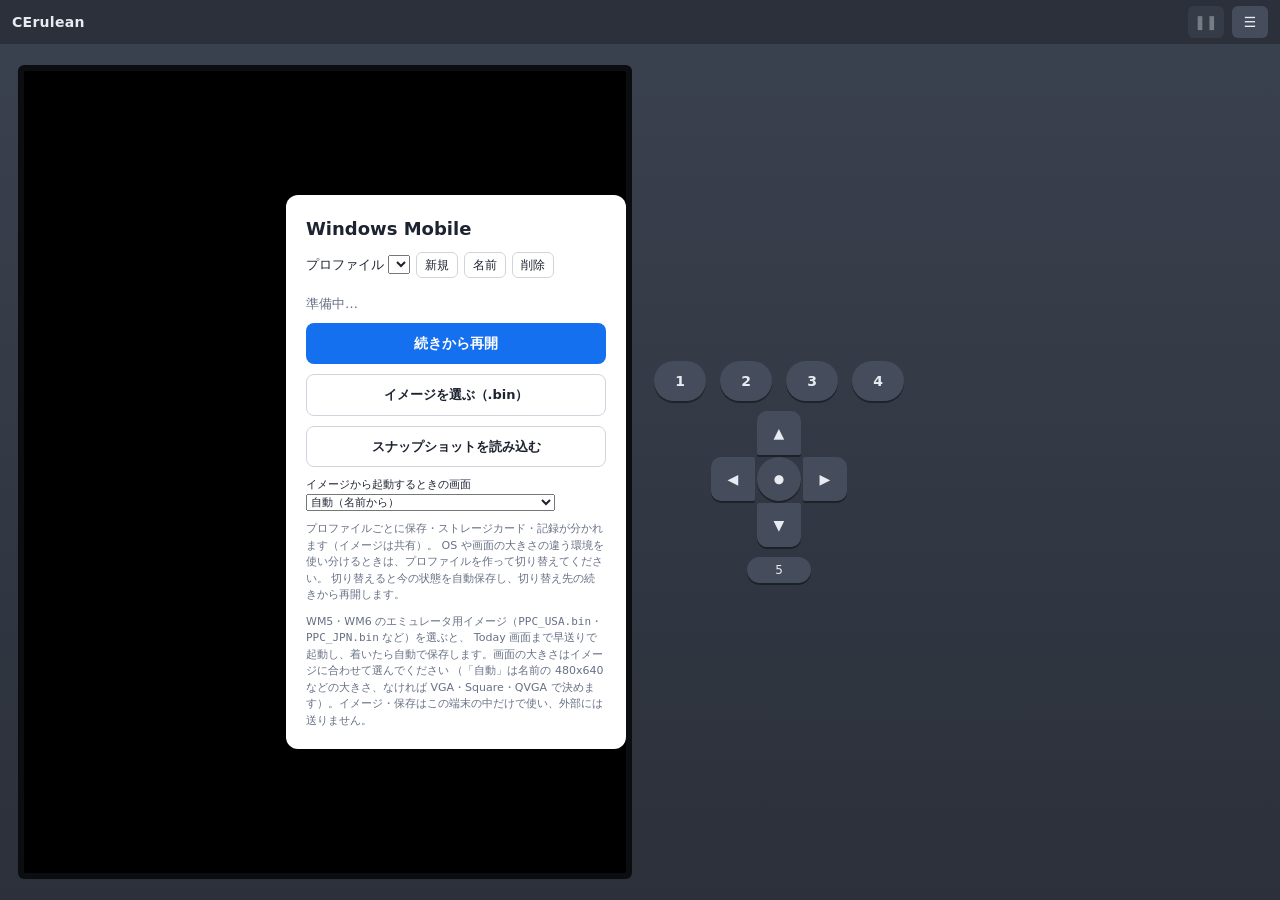
==== web/www/index.html @ fc6f09f8 "Prepare standalone web distribution and reorganize documentation" ====
<!doctype html>
<html lang="ja">
<meta charset="utf-8">
<meta name="viewport" content="width=device-width, initial-scale=1">
<meta http-equiv="refresh" content="0; url=app/">
<title>CErulean</title>
<a href="app/">CErulean を開く</a>
</html>
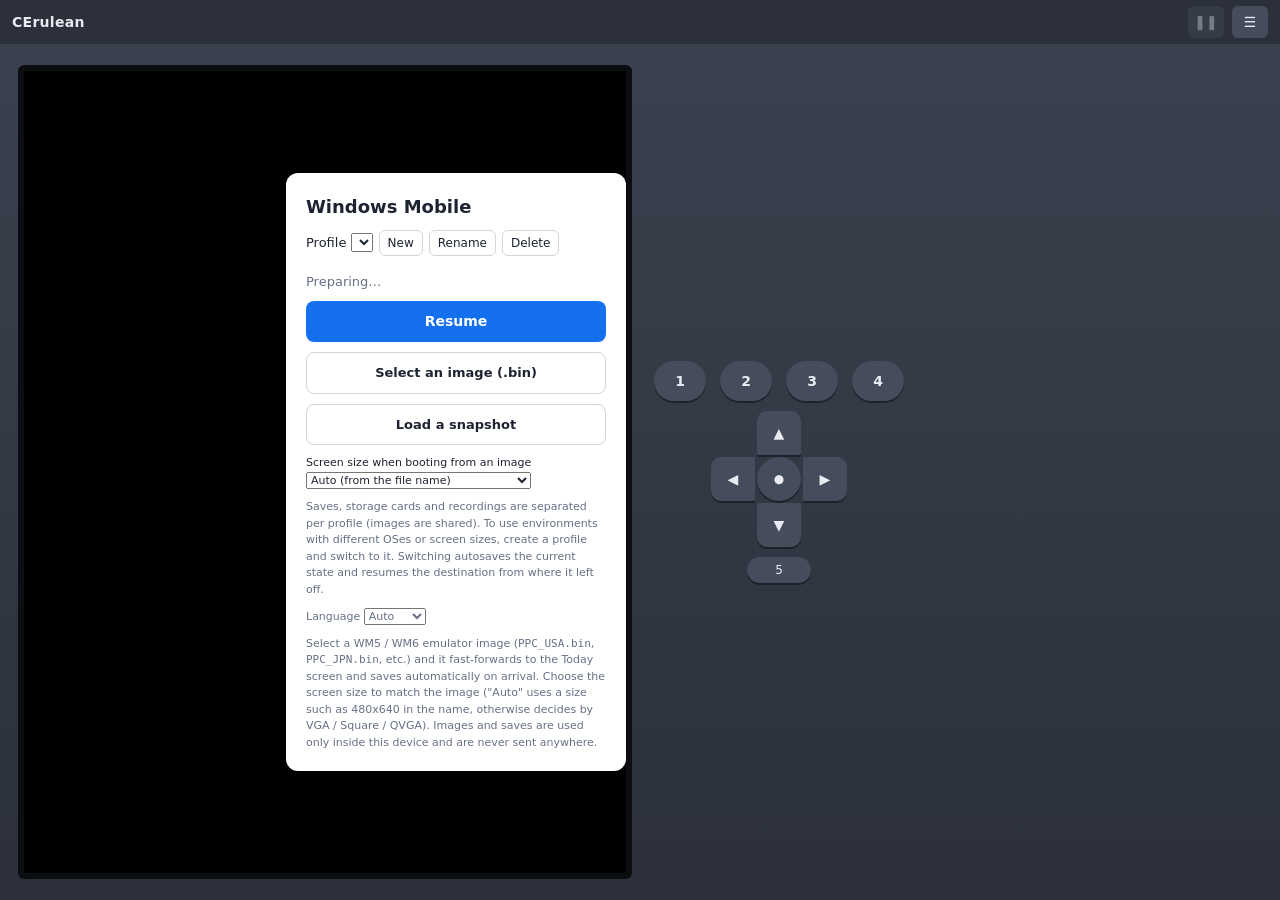
==== commit 047a027d: "web: add Japanese/English UI with auto-detection and language selector Co-Authored-By: Claude Sonnet" ====
--- a/web/www/index.html
+++ b/web/www/index.html
@@ -4,5 +4,5 @@
 <meta name="viewport" content="width=device-width, initial-scale=1">
 <meta http-equiv="refresh" content="0; url=app/">
 <title>CErulean</title>
-<a href="app/">CErulean を開く</a>
+<a href="app/">CErulean を開く / Open CErulean</a>
 </html>
